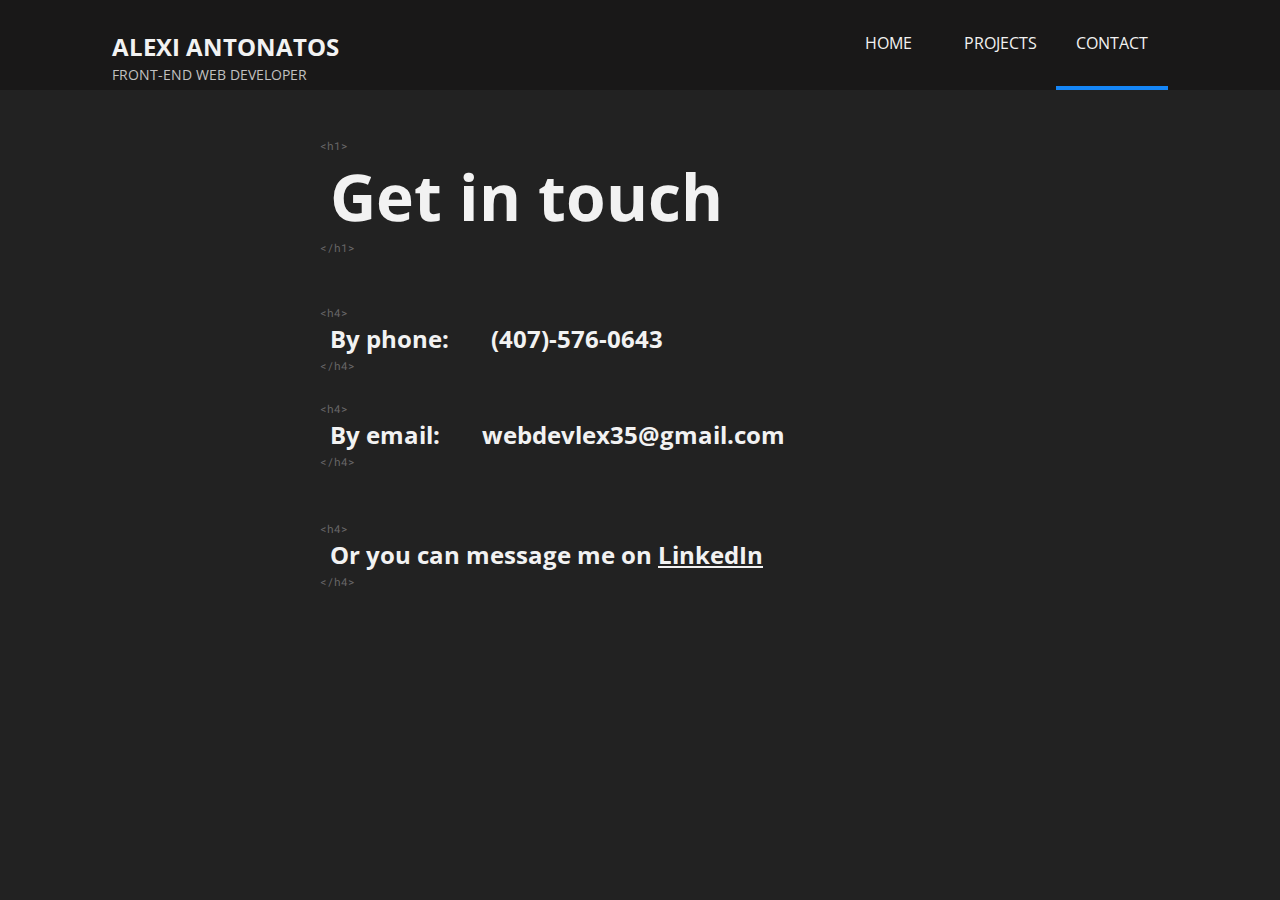
==== contact.html @ ff346661 "update contact page" ====
<!DOCTYPE html>
<html lang="en">
<head>
  <meta charset="UTF-8">
  <meta http-equiv="X-UA-Compatible" content="IE=edge">
  <meta name="viewport" content="width=device-width, initial-scale=1.0">
  <link rel="preconnect" href="https://fonts.googleapis.com">
  <link rel="preconnect" href="https://fonts.gstatic.com" crossorigin>
  <link href="https://fonts.googleapis.com/css2?family=Open+Sans:wght@300;400;500;600;700;800&display=swap" rel="stylesheet">
  <link rel="preconnect" href="https://fonts.googleapis.com">
  <link rel="preconnect" href="https://fonts.gstatic.com" crossorigin>
  <link href="https://fonts.googleapis.com/css2?family=Roboto+Mono:wght@300;400&display=swap" rel="stylesheet">
  <link rel="stylesheet" href="styles.css">
  <title>Alexi Antonatos</title>
</head>
<body>

  <main class="contact-background">

    <!--header with logo and navigation bar-->
    <header class="header projects-header">
      <div class="logo">
        <h3>ALEXI ANTONATOS</h3>
        <span>FRONT-END WEB DEVELOPER</span>
      </div>

      <nav>
        <ul class="menu projects-menu">
          <li><a href="index.html">HOME</a></li>
          <li><a href="#">PROJECTS</a></li>
          <li class="active"><a href="contact.html">CONTACT</a></li>
        </ul>
      </nav>
    </header>

    <div class="main-box">
      
      <div class="contact-title-box">
        <p class="elements">&lt;h1&gt;</p>
      
        <h1>Get in touch</h1>
      
        <p class="elements">&lt;/h1&gt;</p>
      </div>

      <div class="contact-phone-box">

        <p class="elements pad">&lt;h4&gt;</p>
        <h4>By phone: &nbsp; &nbsp; &nbsp; (407)-576-0643</h4>
        <p class="elements pad">&lt;/h4&gt;</p>

      </div>

      <div class="contact-email-box">

        <p class="elements pad">&lt;h4&gt;</p>
        <h4>By email: &nbsp; &nbsp; &nbsp; webdevlex35@gmail.com</h4>
        <p class="elements pad">&lt;/h4&gt;</p>

      </div>

      <div class="contact-linkedin-box">

        <p class="elements pad">&lt;h4&gt;</p>
        <h4>Or you can message me on <a href="">LinkedIn</a></h4>
        <p class="elements pad">&lt;/h4&gt;</p>

      </div>
      
    </div>
  </main>

</body>
</html>
---- styles.css ----
/* reset */

* {
  margin: 0;
  padding: 0;
}

/* universal attributes */

html {
  font-family: 'Open Sans', sans-serif;
  color: #f2f2f2;
  box-sizing: border-box;
}

*,
*:before,
*:after {
  box-sizing: inherit;
}



/* hero page background image */

.hero {
  background-image: url("background-new.jfif");
  background-size: cover;
  width: 100vw;
  height: 100vh;
}

/* header container */

.header {
  display: flex;
  justify-content: space-between;
  height: auto;
  align-items: center;
  padding: 0 7em;
}

/* social links */

.social-links img {
  width: 34px;
}

.github {
  position: fixed;
  top: 46%;
  left: 95%;
  z-index: 2;
}

.twitter {
  position: fixed;
  top: 54%;
  left: 95%;
  z-index: 2;
}

.social-links-2 {
  display: none;
}

/* logo attributes */

.logo {
  padding-top: 1.5em;
}

.logo h3 {
  font-size: 1.5rem;
}

.logo span {
  font-size: 0.9rem;
  color: #C2C1C1;
}

/* menu attributes */

.menu {
  display: flex;
}

.menu li {
  list-style: none;
  width: 7em;
  text-align: center;
  padding: 2em 0;
}

.menu li a {
  text-decoration: none;
  color: #f2f2f2;
  width: 7em;
  padding: 1em;
  text-align: center;
  transition: 0.5s;
}

.menu li a:hover {
  color: #1586F7;
}

.active {
  border-bottom: 4px solid #1586F7;
}

/* main text attributes */

.content {
  margin: 5em 0 0 7em;
}

.content h2 {
font-size: 3rem;
}

.content p {
  font-size: 1.5rem;
  padding: 1em 0;
}

.content span {
  font-size: 1rem;
  color: #C2C1C1;
}

/* button attributes */

.btn-box {
  padding: 2em 0;
}

.btn-box button {
  padding: 1em 2em;
  border: 1px solid #1586F7;
  color: #1586F7;
  border-radius: 2em;
  transition: 0.3s;
  font-weight: 500;
  background-color: transparent;

}

.btn-box button:hover {
  color: #f2f2f2;
  box-shadow: inset 12em 0 0 0 #1586F7;
}

/* projects page */

.background {
  background-color: #222222;
  width: 100vw;
}

.projects-header {
  background-color: #191818;
  padding: 0 7em;
}

.projects-content {
  display: flex;
}

.project-box {
  display: flex;
  flex-direction: column;
  width: 50%;
  
}

.project-title-box {
  display: flex;
  justify-content: center;
}

.project-box h2 {
  font-size: 2.5rem;
  font-weight: 400;
  padding: 1em;
}

.blue-styling {
  font-size: 1.5rem;
  font-family: 'Roboto Mono', monospace;
  font-weight: 300;
  color: #1586F7;
}

.info-title {
  padding: 0 0 0 1em;
}

.info-para {
  font-size: 1rem;
  color: #C2C1C1;
  padding: 0.5em 5em;
  height: 5em;
}

.closing-bracket {
  padding: 0 0 1em 1em;
}

.img-box {
  width: 90%;
  margin: 0 auto;
}

.project-box img {
  width: 100%;
  filter: brightness(60%);
  transition: 0.5s;
  border-radius: 1em;
  position: relative;
  z-index: 1;
}

.project-box img:hover {
  filter: brightness(100%);
  box-shadow: 0 0 20px #1586F7;
}

/* Contacts page */

.contact-background {
  width: 100vw;
  height: 100vh;
  background-color: #222222;
}

.main-box {
  padding: 3em 0 0 20em;
}

.main-box h4 {
  padding-left: 10px;
}

.main-box a {
  color: #f2f2f2;
  transition: 0.3s;
}

.main-box a:hover {
  color: #1586F7;
}

.contact-title-box  {
  
}

.contact-title-box h1 {
  font-size: 4rem;
  padding-left: 10px;
}

.contact-phone-box {
  padding-top: 2em;
  font-size: 1.5rem;
}

.contact-email-box {
  padding-top: 1em;
  font-size: 1.5rem;
}

.contact-linkedin-box {
  padding-top: 2em;
  font-size: 1.5rem;
}

.elements {
  font-family: 'Roboto Mono', monospace;
  font-size: 0.7rem;
  color: #686768;
}

.pad {
  padding: 0.2em 0;
}

@media only screen and (max-width: 850px) {
  .header {
    justify-content: center;
  }

  .logo {
    display: none;
  }

  .content {
    text-align: center;
    margin: 3em auto;
  }

  .social-links {
    display: none;
  }

  .social-links-2 {
    display: flex;
    justify-content: center;
  }

  .social-links-2 img {
    width: 34px;
    padding: 0 2em;
  }
}

@media only screen and (max-width: 650px) {
  .content h2 {
    font-size: 2rem;
  }

  .content p {
    font-size: 1rem;
  }

  .content span {
    font: 0.75rem;
  }
}

@media only screen and (max-width: 350px) {
  .content h2 {
    font-size: 1.2rem;
  }

  .content p {
    font-size: 0.75rem;
  }

  .content span {
    font: 0.5rem;
  }
}
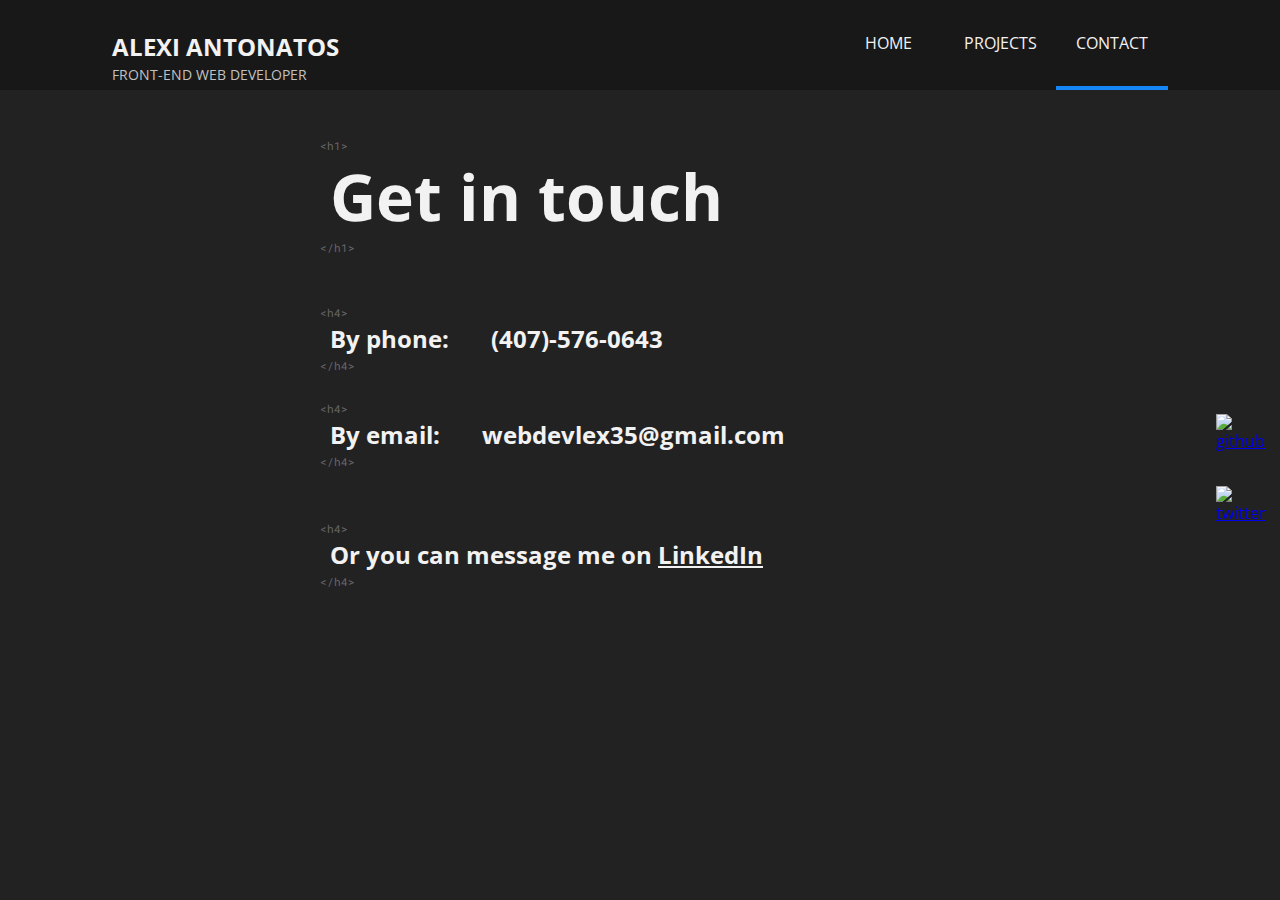
==== commit d39f8df0: "updated responsiveness on projects page" ====
--- a/contact.html
+++ b/contact.html
@@ -32,6 +32,16 @@
         </ul>
       </nav>
     </header>
+
+    <!--social links on on right side of page for screens >= 850px-->
+    <div class="social-links">
+      <a href="https://github.com/web-dev-lex" class="github">
+        <img src="github-white.png" alt="github">
+      </a>
+      <a href="https://twitter.com/webdevlex35" class="twitter">
+        <img src="twitter-white.png" alt="twitter">
+      </a>
+    </div>
 
     <div class="main-box">
       
--- a/styles.css
+++ b/styles.css
@@ -171,7 +171,6 @@
   display: flex;
   flex-direction: column;
   width: 50%;
-  
 }
 
 .project-title-box {
@@ -204,7 +203,7 @@
 }
 
 .closing-bracket {
-  padding: 0 0 1em 1em;
+  padding: 0.5em 0 1em 1em;
 }
 
 .img-box {
@@ -244,15 +243,11 @@
 
 .main-box a {
   color: #f2f2f2;
-  transition: 0.3s;
+  transition: 0.5s;
 }
 
 .main-box a:hover {
   color: #1586F7;
-}
-
-.contact-title-box  {
-  
 }
 
 .contact-title-box h1 {
@@ -285,6 +280,31 @@
   padding: 0.2em 0;
 }
 
+@media only screen and (max-width: 1250px) {
+  .projects-content {
+    display: flex;
+    flex-direction: column;
+    align-items: center;
+  }
+
+  .project-title-box {
+    text-align: center;
+  }
+
+  .project-box {
+    width: 100%;
+    height: auto;
+  }
+
+  .project-box img {
+    position: static;
+  }
+
+  .info-para {
+    height: auto;
+  }
+}
+
 @media only screen and (max-width: 850px) {
   .header {
     justify-content: center;
@@ -312,6 +332,14 @@
     width: 34px;
     padding: 0 2em;
   }
+
+  .contact-background {
+    height: auto;
+  }
+
+  .main-box {
+    padding: 2em;
+  }
 }
 
 @media only screen and (max-width: 650px) {
@@ -340,4 +368,17 @@
   .content span {
     font: 0.5rem;
   }
+  
+  .menu li {
+    width: auto;
+  }
+  
+  .menu li a {
+    font-size: 0.8rem;
+    width: auto;
+  }
+
+  .info-para {
+    font-size: 0.8rem;
+  }
 }